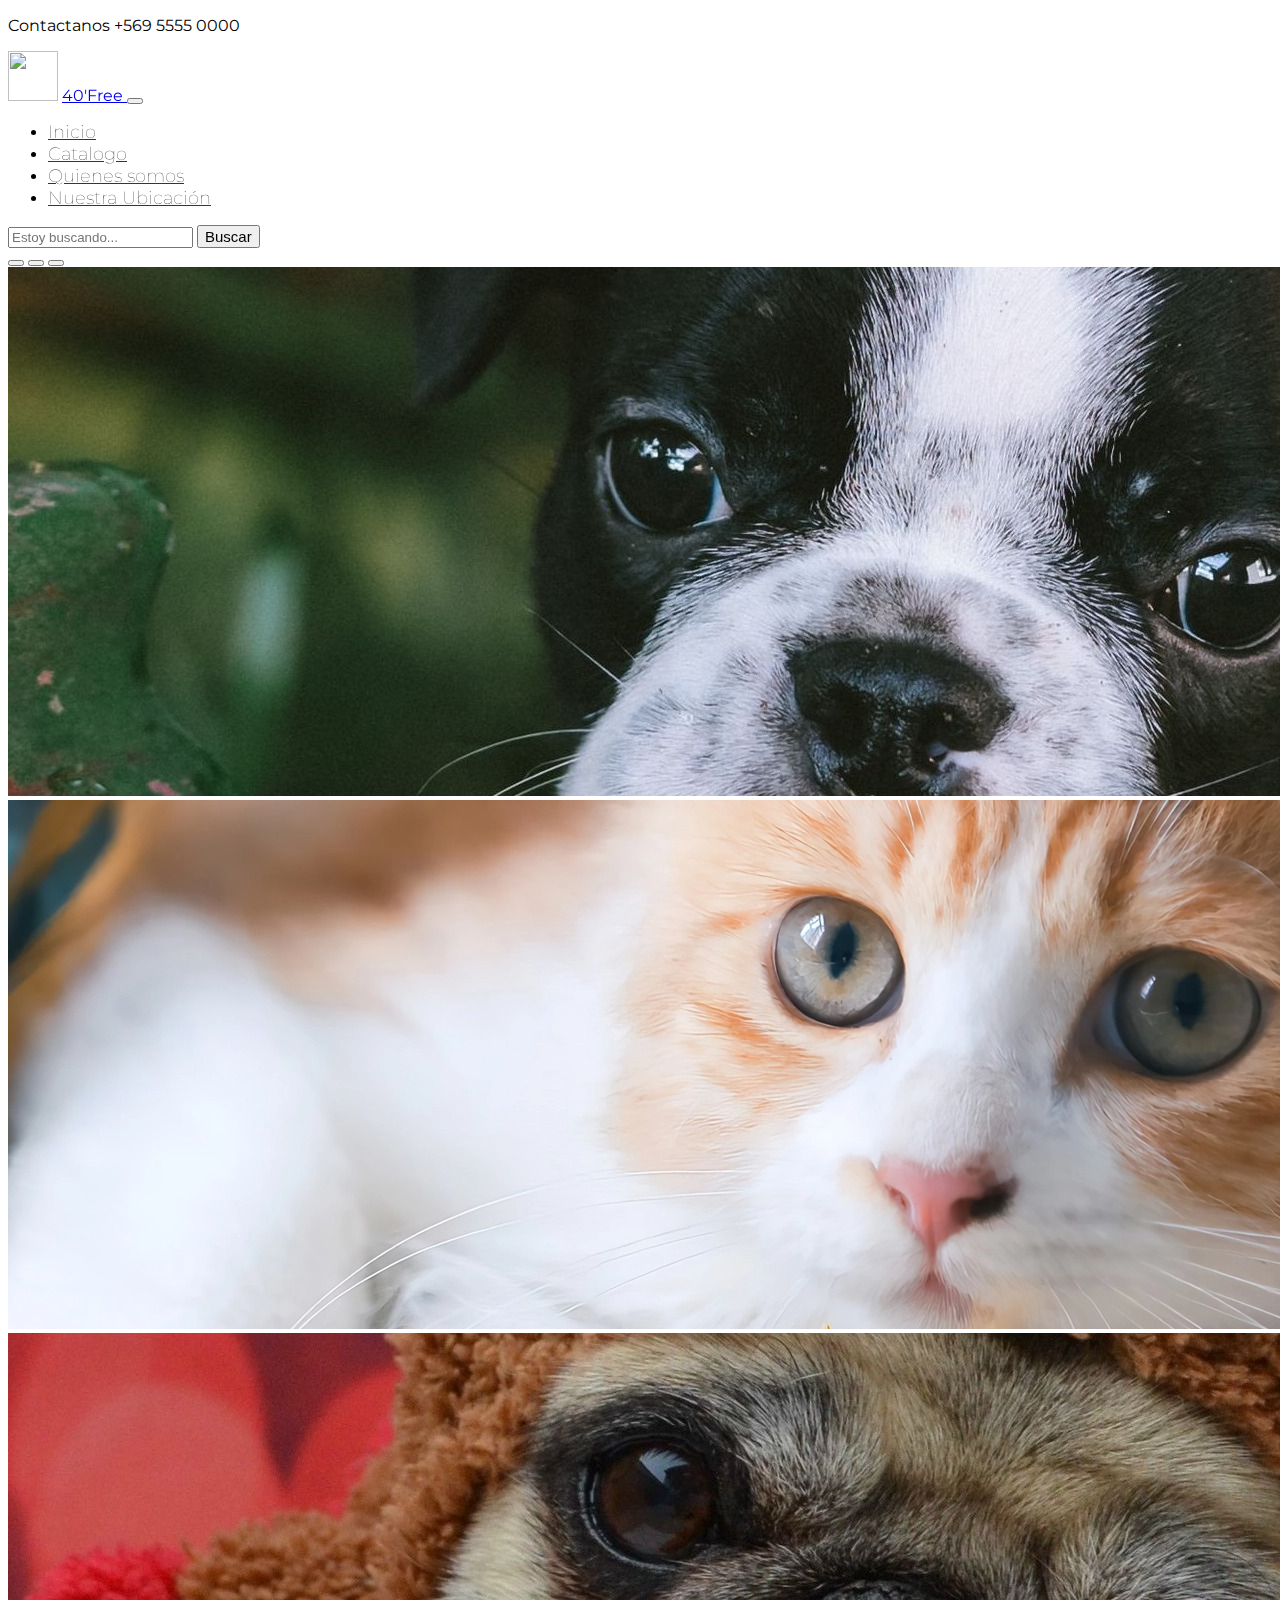
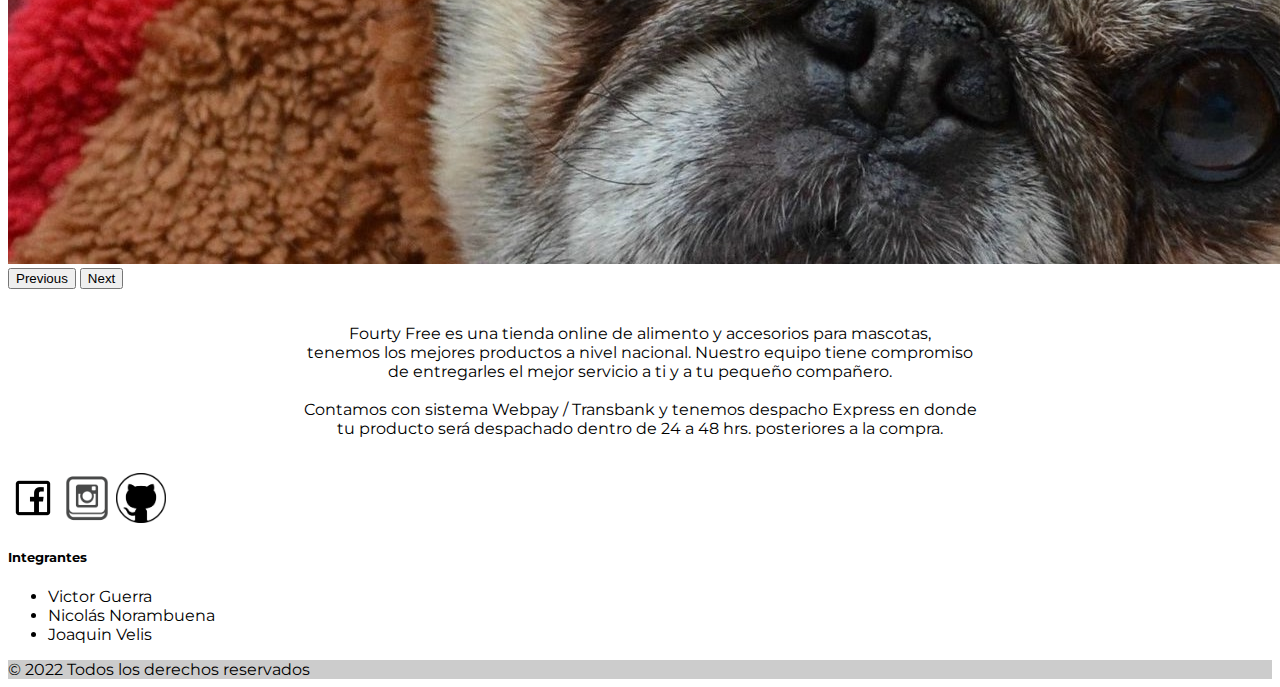
==== index.html @ ea99ed6e "Importacion de proyecto existente" ====
<!doctype html>
<html lang="en">
  <head>

    <meta charset="utf-8">
    <meta name="viewport" content="width=device-width, initial-scale=1">
    <link href="https://cdn.jsdelivr.net/npm/bootstrap@5.1.3/dist/css/bootstrap.min.css" rel="stylesheet" integrity="sha384-1BmE4kWBq78iYhFldvKuhfTAU6auU8tT94WrHftjDbrCEXSU1oBoqyl2QvZ6jIW3" crossorigin="anonymous">
    <link rel="stylesheet" href="css/style.css">
    <title>Inicio | Fourty Free</title>
  </head>

  <body>

<header class="container-fluid bg-info d-flex justify-content-end">
    <p class="text-light mb-0 p-2 fs-9"> Contactanos +569 5555 0000</p>
</header>

<nav class="navbar navbar-expand-lg navbar-light bg-light p-2" id="menu">
    <div class="container-fluid">
        <a href="index.html"><img class="logo" src="img/logo.png"></a>
        <a class="navbar-brand" href="#">
            <span class="text-primary fs-5 fw-bold"> 40'Free </span>
        </a>
      <button class="navbar-toggler" type="button" data-bs-toggle="collapse" data-bs-target="#navbarSupportedContent" aria-controls="navbarSupportedContent" aria-expanded="false" aria-label="Toggle navigation">
        <span class="navbar-toggler-icon"></span>
      </button>
      <div class="collapse navbar-collapse" id="navbarSupportedContent">
        <ul class="navbar-nav me-auto mb-2 mb-lg-0">
          
            <li class="nav-item">
            <a class="nav-link alert-info" aria-current="page" href="#">Inicio</a>
          </li>
          
          <li class="nav-item">
            <a class="nav-link" aria-current="page" href="galeria.html">Catalogo</a>
          </li>

          <li class="nav-item">
            <a class="nav-link" aria-current="page" href="aboutus.html">Quienes somos</a>
          </li>

          <li>
            <a class="nav-link" aria-current="page" href="geolo.html">Nuestra Ubicación</a>
          </li>

        </ul>
        <form class="d-flex">
          <input class="form-control me-2" type="search" placeholder="Estoy buscando..." aria-label="Search">
          <button class="btn btn-primary btn-primary-outline-success" type="button">Buscar</button>
        </form>
      </div>
    </div>
  </nav>

  
  <div id="carouselExampleIndicators" class="carousel slide" data-bs-ride="carousel">
    <div class="carousel-indicators">
      <button type="button" data-bs-target="#carouselExampleIndicators" data-bs-slide-to="0" class="active" aria-current="true" aria-label="Slide 1"></button>
      <button type="button" data-bs-target="#carouselExampleIndicators" data-bs-slide-to="1" aria-label="Slide 2"></button>
      <button type="button" data-bs-target="#carouselExampleIndicators" data-bs-slide-to="2" aria-label="Slide 3"></button>
    </div>

    <div class="carousel-inner">
      <div class="carousel-item active" data-bs-intervale="3000">
        <img src="img/slibox.jpg" class="d-block w-100" alt="slide1">
      </div>

      <div class="carousel-item" data-bs-intervale="3000">
        <img src="img/slicat.jpg" class="d-block w-100" alt="slide2">
      </div>

      <div class="carousel-item" data-bs-intervale="3000">
        <img src="img/slipug.jpg" class="d-block w-100" alt="slide3">
      </div>

    </div>
    <button class="carousel-control-prev" type="button" data-bs-target="#carouselExampleIndicators" data-bs-slide="prev">
      <span class="carousel-control-prev-icon" aria-hidden="true"></span>
      <span class="visually-hidden">Previous</span>
    </button>
    <button class="carousel-control-next" type="button" data-bs-target="#carouselExampleIndicators" data-bs-slide="next">
      <span class="carousel-control-next-icon" aria-hidden="true"></span>
      <span class="visually-hidden">Next</span>
    </button>
  </div>
  
  <!-- parrafo -->
  
     <br> <p id="parrafo">Fourty Free es una tienda online de alimento y accesorios para mascotas, <br>
    tenemos los mejores productos a nivel nacional. Nuestro equipo tiene compromiso <br>
    de entregarles el mejor servicio a ti y a tu pequeño compañero. <br><br>
    Contamos con sistema Webpay / Transbank y tenemos despacho Express en donde <br>
    tu producto será despachado dentro de 24 a 48 hrs. posteriores a la compra. </p> <br>
  

  <!--Footer-->
<footer class="bg-dark text-center text-white">

  <div class="container p-4">
    <!-- Seccion: multimedia -->
    <section class="mb-4">

      <!-- Facebook -->
      <a class="btn btn-outline-light btn-floating m-1" href="https://es-la.facebook.com/" role="button"
      <a href="index.html"><img class="logo" src="img/icon-facebook.png"></a>

      <!-- Instagram -->
      <a class="btn btn-outline-light btn-floating m-1" href="https://www.instagram.com/?hl=es" role="button"
      <a href="index.html"><img class="logo" src="img/icon-instagram.png"></a>
      </a>

      <!-- Github -->
      <a class="btn btn-outline-light btn-floating m-1" href="https://github.com/VelisRB/Experiencia1_GuerraNorambuenaVelis_007D" role="button"
      <a href="index.html"><img class="logo" src="img/icon-git.png"></a>
      </a>
    </section>


    <!-- Forma -->
    <section class="">
      <form action="">

    <!-- Links -->
    <section class="">
      <!--Grid row-->
      <div class="row">


        <!--Grid columna-->
        <div class="col-lg-3 col-md-6 mb-4 mb-md-0">
          <h5 class="text-uppercase">Integrantes</h5>

          <ul class="list-unstyled mb-0">
            <li>
              Victor Guerra
            </li>
            <li>
              Nicolás Norambuena
            </li>
            <li>
              Joaquin Velis
            </li>
          </ul>
        </div>


      </div>

    </section>

  </div>


  <!-- Copyright -->
  <div class="text-center p-3" style="background-color: rgba(0, 0, 0, 0.2);">
    © 2022 Todos los derechos reservados
  </div>
  <!-- Copyright -->
</footer>
<!-- Footer -->






    <script src="https://cdn.jsdelivr.net/npm/bootstrap@5.1.3/dist/js/bootstrap.bundle.min.js" 
    integrity="sha384-ka7Sk0Gln4gmtz2MlQnikT1wXgYsOg+OMhuP+IlRH9sENBO0LRn5q+8nbTov4+1p" 
    crossorigin="anonymous"></script>
  </body>
</html>
---- css/style.css ----
@import url('https://fonts.googleapis.com/css2?family=Montserrat&display=swap');

.logo{
    width: 50px;
    height: 50px;
}

body{
    font-family: 'Montserrat', sans-serif;
    overflow-x: hidden;
}

#menu li > a {
    font-size: 18px;
    font-weight: lighter;
    color: #363535;
}

#menu form > button {
    font-size: 15px;
}
#menu{
    position: sticky;
    top: 0;
    z-index: 100;
}

.margen {
    margin: 30px 30px 30PX 30px;
    padding: 15px; 
    
}
.video {
    text-align:center;
    margin: 35px;
}
.right{
    text-align:right;
}
#fondo {background-color: #363535;
 

}
main {
	min-height: 200vh;
}

main .contenido p {
	margin-bottom: 350px;
	line-height: 30px;
	color: #525151;
    font-size: 25px;
}

main .contenido .titulo {
    font-family: 'Montserrat', sans-serif;
	font-weight: normal;
	padding-top: 70px;
}



.contenedor {
        max-width: 1000px;
        width: 90%;
        margin: auto;
        display: flex;
        justify-content: space-between;
    }
.contenedor-imagen {
        height: 100vh;
    }
    
.contenedor-imagen img {
        width: 100%;
        height: 100%;
        vertical-align: top;
        object-fit: cover;
        object-position: 0 bottom;
    }
aside{
    min-width: 30%;
    margin: 40px 20px 20px 0;
    height: 100%;
    background: rgb(58, 103, 139);
    padding: 20px;
    border-radius: 3px;
    position: sticky;
    top: 90px;
}

aside .titulo{
    font-family: 'Monserrat', sans-serif;
    font-weight: normal;
    font-size: 24px;
    color: cadetblue;
}

aside .indice a {
    display: block;
    margin-bottom: 10px;
    color: cadetblue;
}
div .contenido .post p{
    color: cadetblue;

}
div .contenido .post h1{
    color: cornflowerblue;
}
#Articulo-5{
    color: cadetblue;
}

#parrafo {
    text-align: center;
}

.productoC{
    width: 100%;
    display: flex;
    flex-wrap: wrap;
}
.tituloC{
    width: 100%;
    text-align: center;
    font-weight: bold;
    margin: 30px;
    font-size: 30 px;
}

.box img{
    width: 250px;
    height: 280px;
    border-radius: 30px;
}

.box{
    margin : 15px;
}

.box h5 {
    text-align: center;
}

.imgc {
    width: 400px;
    margin: 20px;
}

#fotoc {
    text-align: center;
}
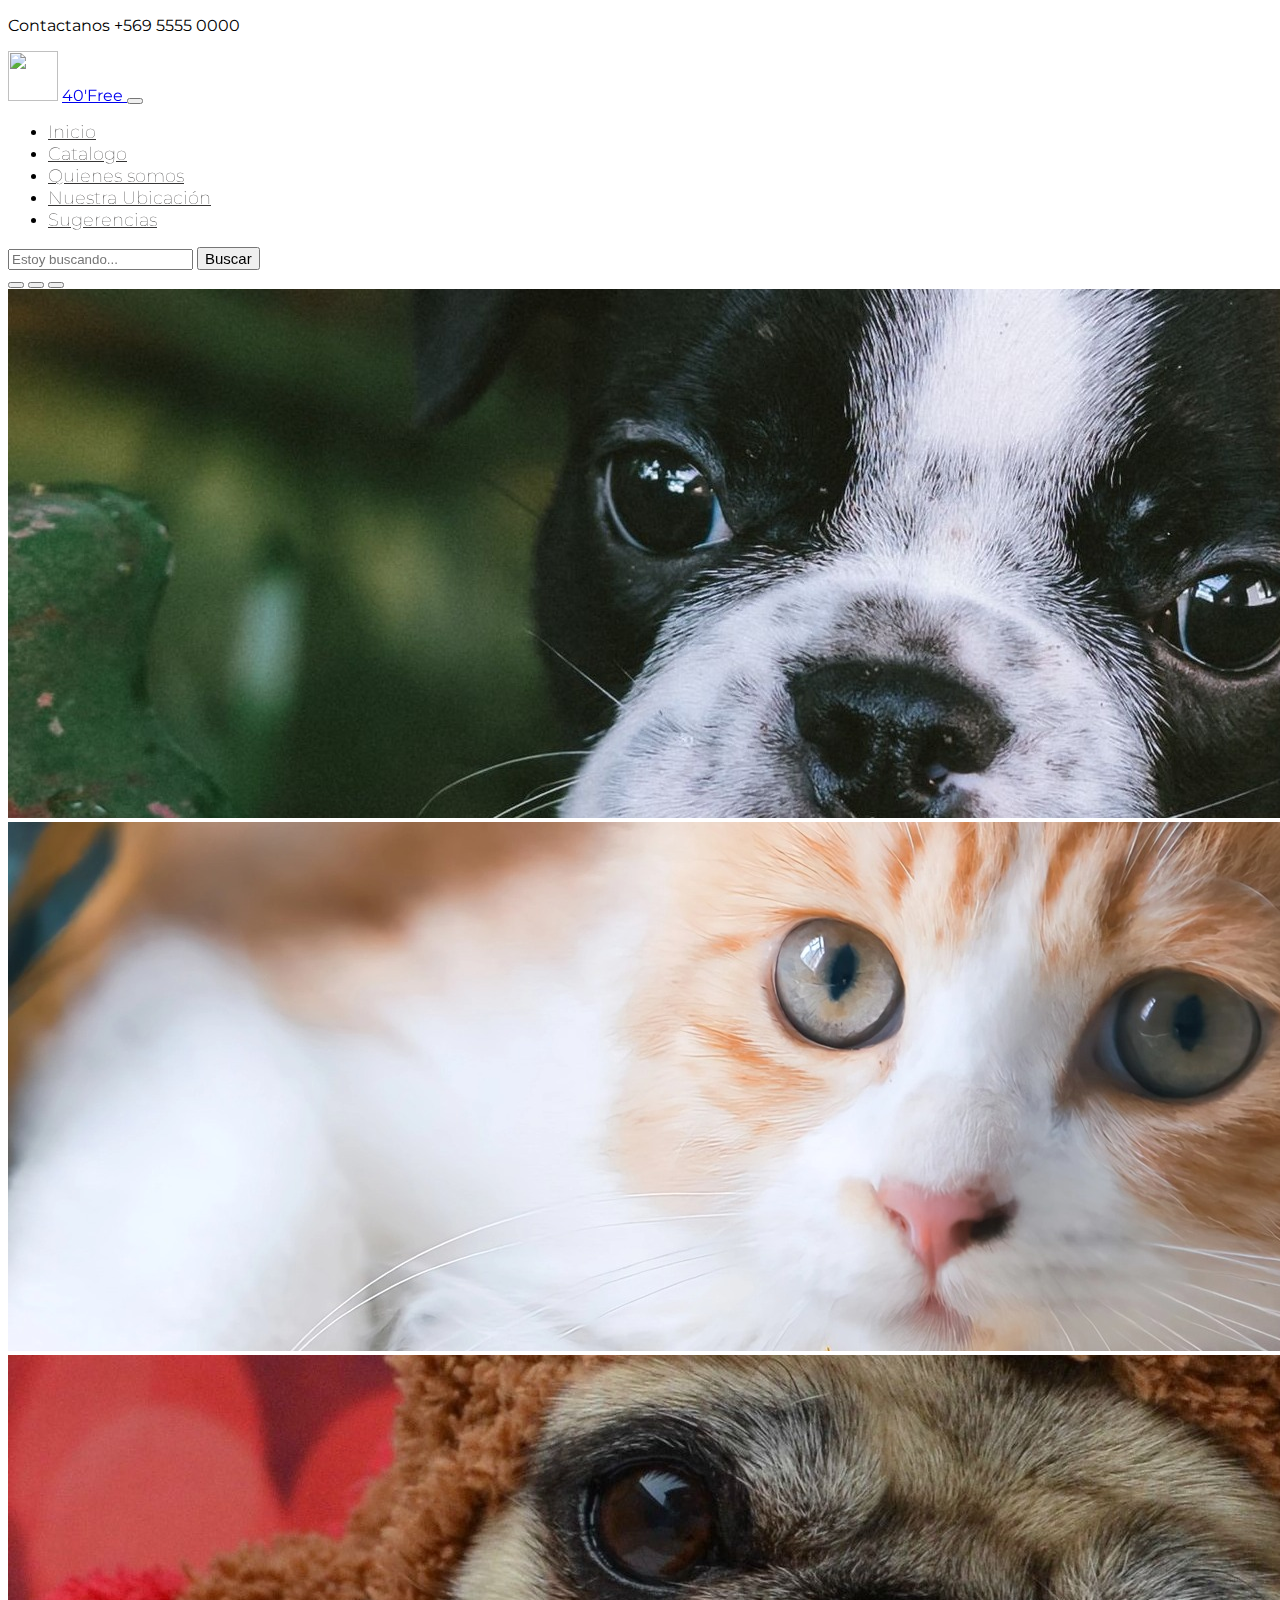
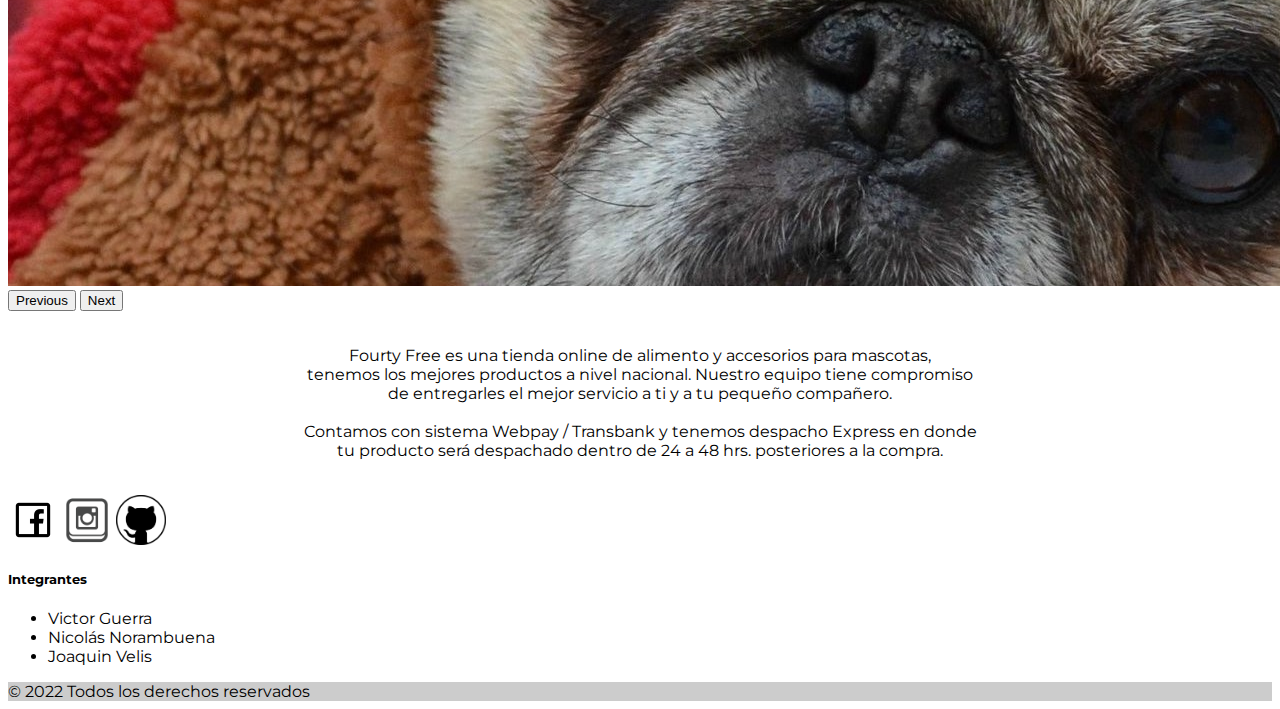
==== commit f4785a2e: "implementando pagina formulario" ====
--- a/index.html
+++ b/index.html
@@ -41,6 +41,9 @@
 
           <li>
             <a class="nav-link" aria-current="page" href="geolo.html">Nuestra Ubicación</a>
+          </li>
+          <li class="nav-item">
+            <a class="nav-link" aria-current="page" href="sugerencias.html">Sugerencias</a>
           </li>
 
         </ul>
--- a/css/style.css
+++ b/css/style.css
@@ -150,4 +150,10 @@
 
 #fotoc {
     text-align: center;
-}+}
+
+.formulario{
+    box-sizing: border-box;
+    font-family: 'Roboto', sans-serif;
+    margin: 40px;
+}
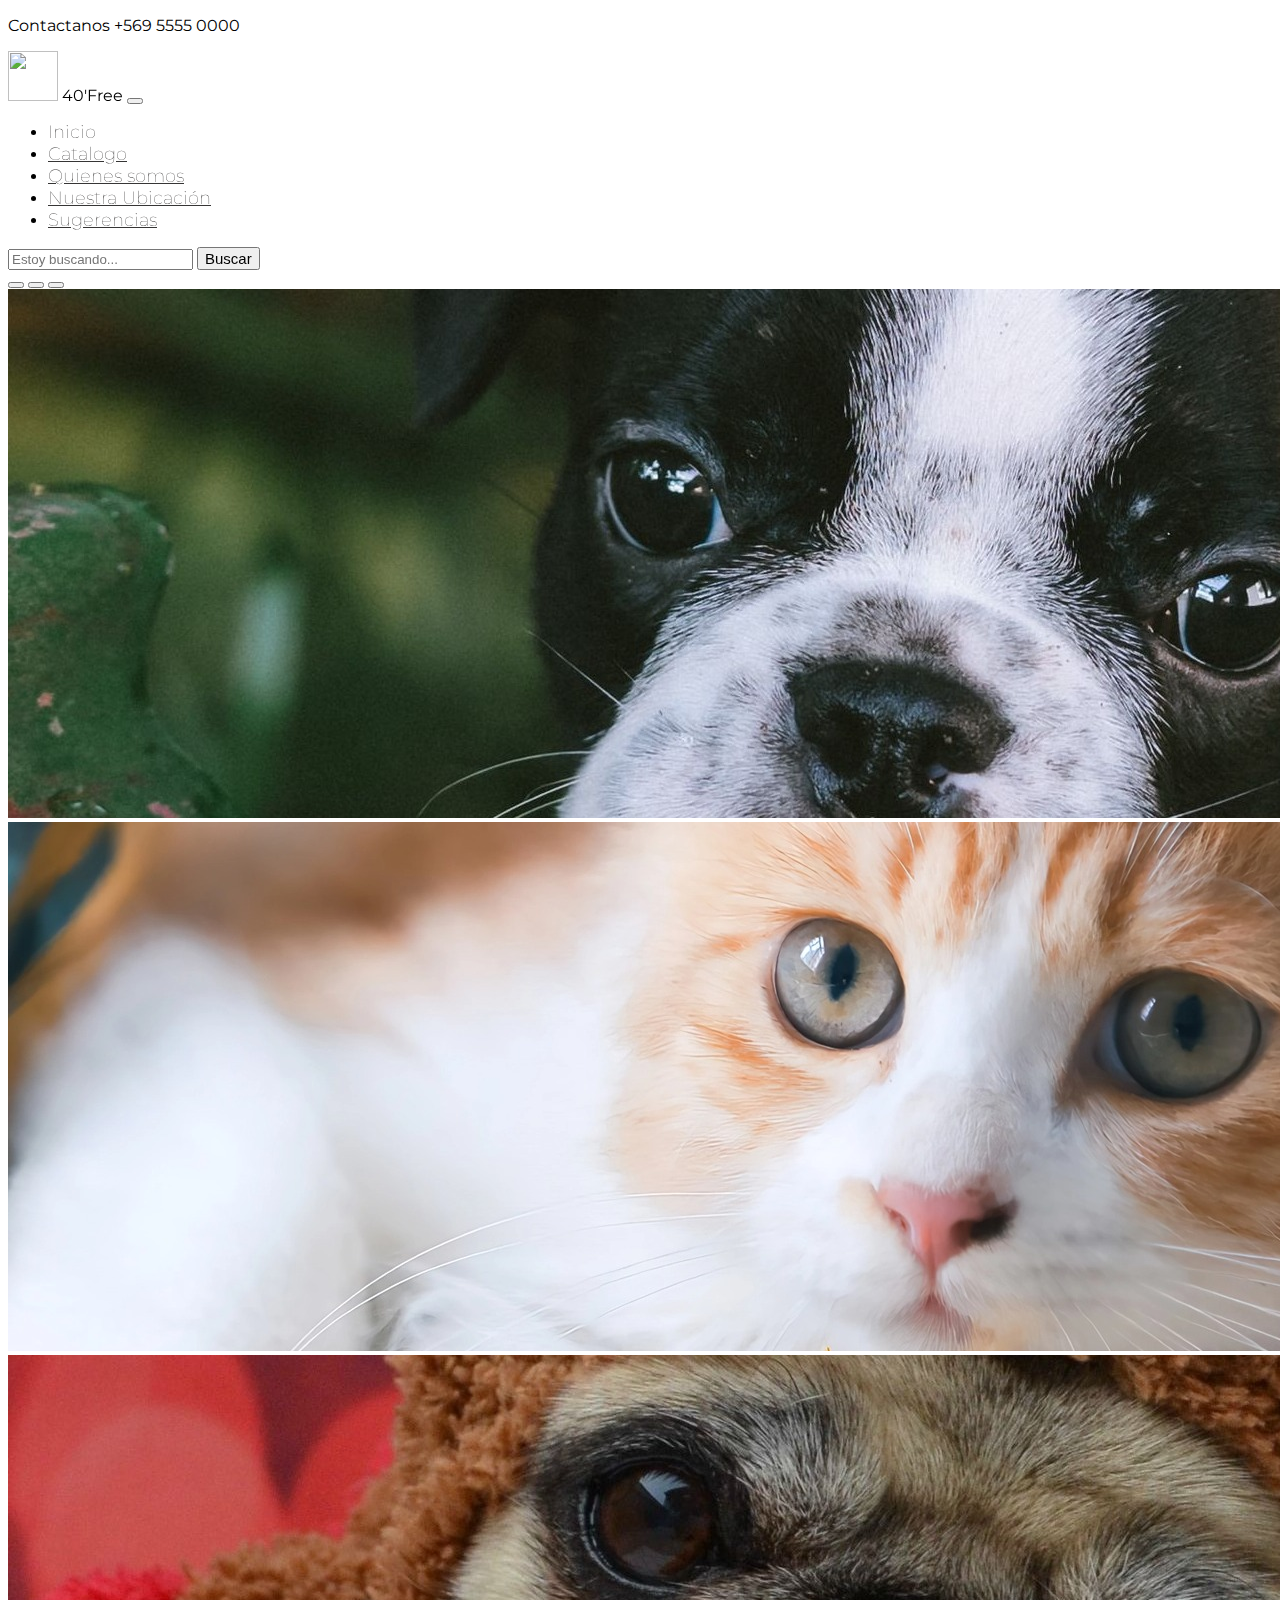
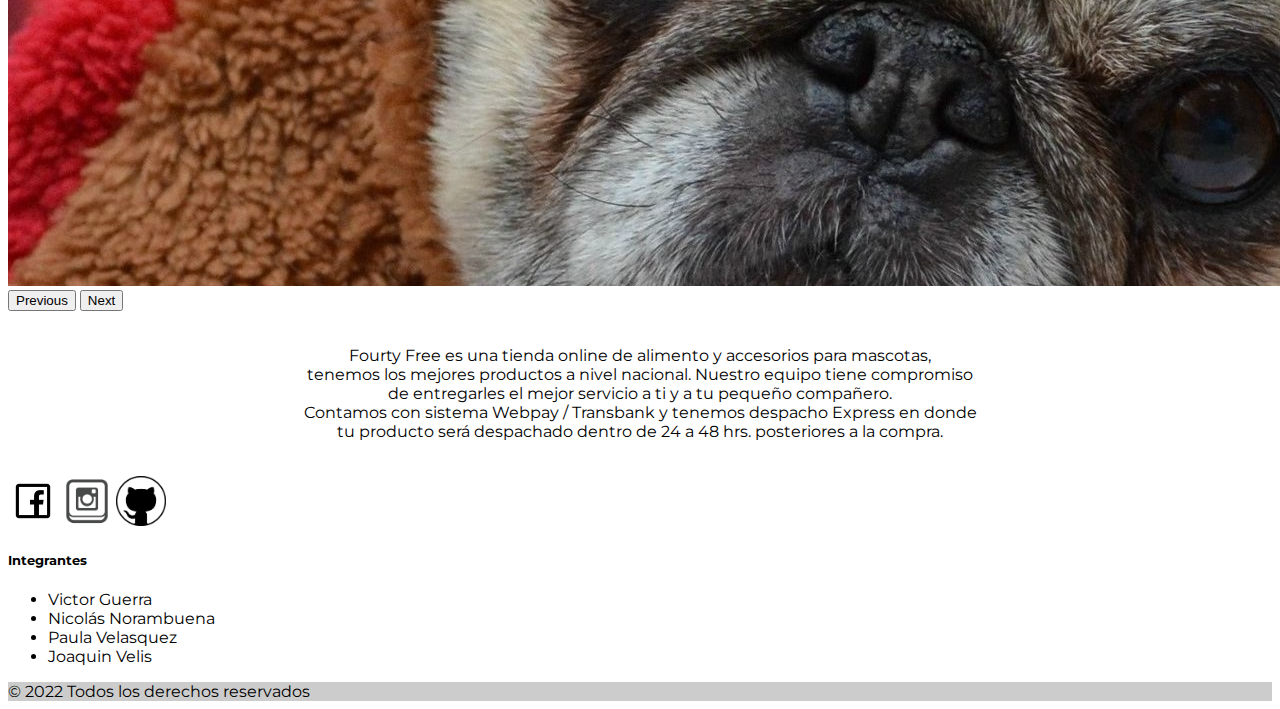
==== commit 73527598: "Correciones generales" ====
--- a/index.html
+++ b/index.html
@@ -17,8 +17,8 @@
 
 <nav class="navbar navbar-expand-lg navbar-light bg-light p-2" id="menu">
     <div class="container-fluid">
-        <a href="index.html"><img class="logo" src="img/logo.png"></a>
-        <a class="navbar-brand" href="#">
+        <a><img class="logo" src="img/logo.png"></a>
+        <a class="navbar-brand">
             <span class="text-primary fs-5 fw-bold"> 40'Free </span>
         </a>
       <button class="navbar-toggler" type="button" data-bs-toggle="collapse" data-bs-target="#navbarSupportedContent" aria-controls="navbarSupportedContent" aria-expanded="false" aria-label="Toggle navigation">
@@ -28,7 +28,7 @@
         <ul class="navbar-nav me-auto mb-2 mb-lg-0">
           
             <li class="nav-item">
-            <a class="nav-link alert-info" aria-current="page" href="#">Inicio</a>
+            <a class="nav-link alert-info" aria-current="page">Inicio</a>
           </li>
           
           <li class="nav-item">
@@ -91,7 +91,7 @@
   
      <br> <p id="parrafo">Fourty Free es una tienda online de alimento y accesorios para mascotas, <br>
     tenemos los mejores productos a nivel nacional. Nuestro equipo tiene compromiso <br>
-    de entregarles el mejor servicio a ti y a tu pequeño compañero. <br><br>
+    de entregarles el mejor servicio a ti y a tu pequeño compañero. <br>
     Contamos con sistema Webpay / Transbank y tenemos despacho Express en donde <br>
     tu producto será despachado dentro de 24 a 48 hrs. posteriores a la compra. </p> <br>
   
@@ -113,7 +113,7 @@
       </a>
 
       <!-- Github -->
-      <a class="btn btn-outline-light btn-floating m-1" href="https://github.com/VelisRB/Experiencia1_GuerraNorambuenaVelis_007D" role="button"
+      <a class="btn btn-outline-light btn-floating m-1" href="https://github.com/VelisRB/Experiencia2_GuerraNorambuenaVelasquezVelis_007D" role="button"
       <a href="index.html"><img class="logo" src="img/icon-git.png"></a>
       </a>
     </section>
@@ -139,6 +139,9 @@
             </li>
             <li>
               Nicolás Norambuena
+            </li>
+            <li>
+              Paula Velasquez
             </li>
             <li>
               Joaquin Velis
--- a/css/style.css
+++ b/css/style.css
@@ -152,8 +152,155 @@
     text-align: center;
 }
 
+.formulario_css{
+    background: #e5e5e5;
+    max-width: 800px;
+    width: 90%;
+    margin: auto;
+    padding: 40px;
+
+}
+
 .formulario{
-    box-sizing: border-box;
-    font-family: 'Roboto', sans-serif;
-    margin: 40px;
-}
+    display: grid;
+    grid-template-columns: 1fr 1fr;
+    gap: 20px;
+}  
+.formulario__label{
+    display: block;
+    font-weight: 700;
+    padding: 10px;
+    cursor: pointer;
+}
+.formulario__grupo-input{
+    position: relative;
+}
+
+.formulario__input{
+    width: 100%;
+    background: #fff;
+    border: 3px solid transparent;
+    border-radius: 3px;
+    height: 45px;
+    line-height: 45px;
+    padding: 0 40px 0 10px;
+    transition: .3s ease all;
+}
+
+.formulario__input:focus{
+    border: 3px solid #0075FF;
+    outline: none;
+    box-shadow: 3px 0px 30px rgba(163, 163, 163, 0.4);
+}
+
+.formulario__input-error{
+    font-size: 12px;
+    margin-bottom: 0;
+    display: none;
+}
+
+
+.formulario__input-error-activo{
+    display: block;
+}
+
+.formulario__validacion-estado{
+    position: absolute;
+    right: 10px;
+    bottom: 15px;
+    z-index: 100;
+    font-size: 16px;
+    opacity: 0;
+}
+
+.formulario__mensaje,
+.formulario__grupo-btn-enviar{
+    grid-column: span 2;
+}
+
+.formulario__mensaje{
+    height: 45px;
+    line-height: 45px;
+    background: #f66060;
+    padding: 0 15px;
+    border-radius: 3px;
+    display: none;
+}
+
+.formulario__mensaje-activo{
+    display:block;
+}
+
+.formulario__mensaje p{
+    margin: 0;
+}
+
+.formulario__grupo-btn-enviar{
+    display: flex;
+    flex-direction: column;
+    align-items: center;
+}
+
+.formulario__btn{
+    height: 45px;
+    line-height: 45px;
+    width: 30%;
+    background: #000;
+    color: #fff;
+    font-weight: bold;
+    border: none;
+    border-radius: 3px;
+    cursor: pointer;
+    transition: .1s ease all;
+
+}
+
+.formulario__btn:hover{
+    box-shadow: 3px 0px 30px rgba(163,163,163,1);
+}
+
+.formulario__mensaje-exito{
+    font-size: 14px;
+    color: #119200;
+    display: none;
+}
+
+.formulario__mensaje-exito-activo{
+    display: block;
+}
+
+.formulario__grupo-correcto
+.formulario__validacion-estado
+{
+   color: #119200;
+   opacity: 1; 
+}
+
+.formulario__grupo-incorrecto .formulario__label{
+    color: #bb2929;
+}
+.formulario__grupo-incorrecto 
+.formulario__validacion-estado
+{
+    color: #bb2929;
+    opacity: 0;
+    /*margin: 18px;
+    left: 306px;*/
+}
+.formulario__grupo-incorrecto .formulario__input{
+    border: 3px solid #bb2929;
+}
+
+@media screen and(max-width:800px){
+    .formulario{
+        grid-template-columns: 1fr;
+    }
+    .formulario__mensaje,
+    .formulario__grupo-btn-enviar{
+    grid-column: span 1;
+}
+    .formulario__btn{
+        width: 100%;
+    }
+    
+}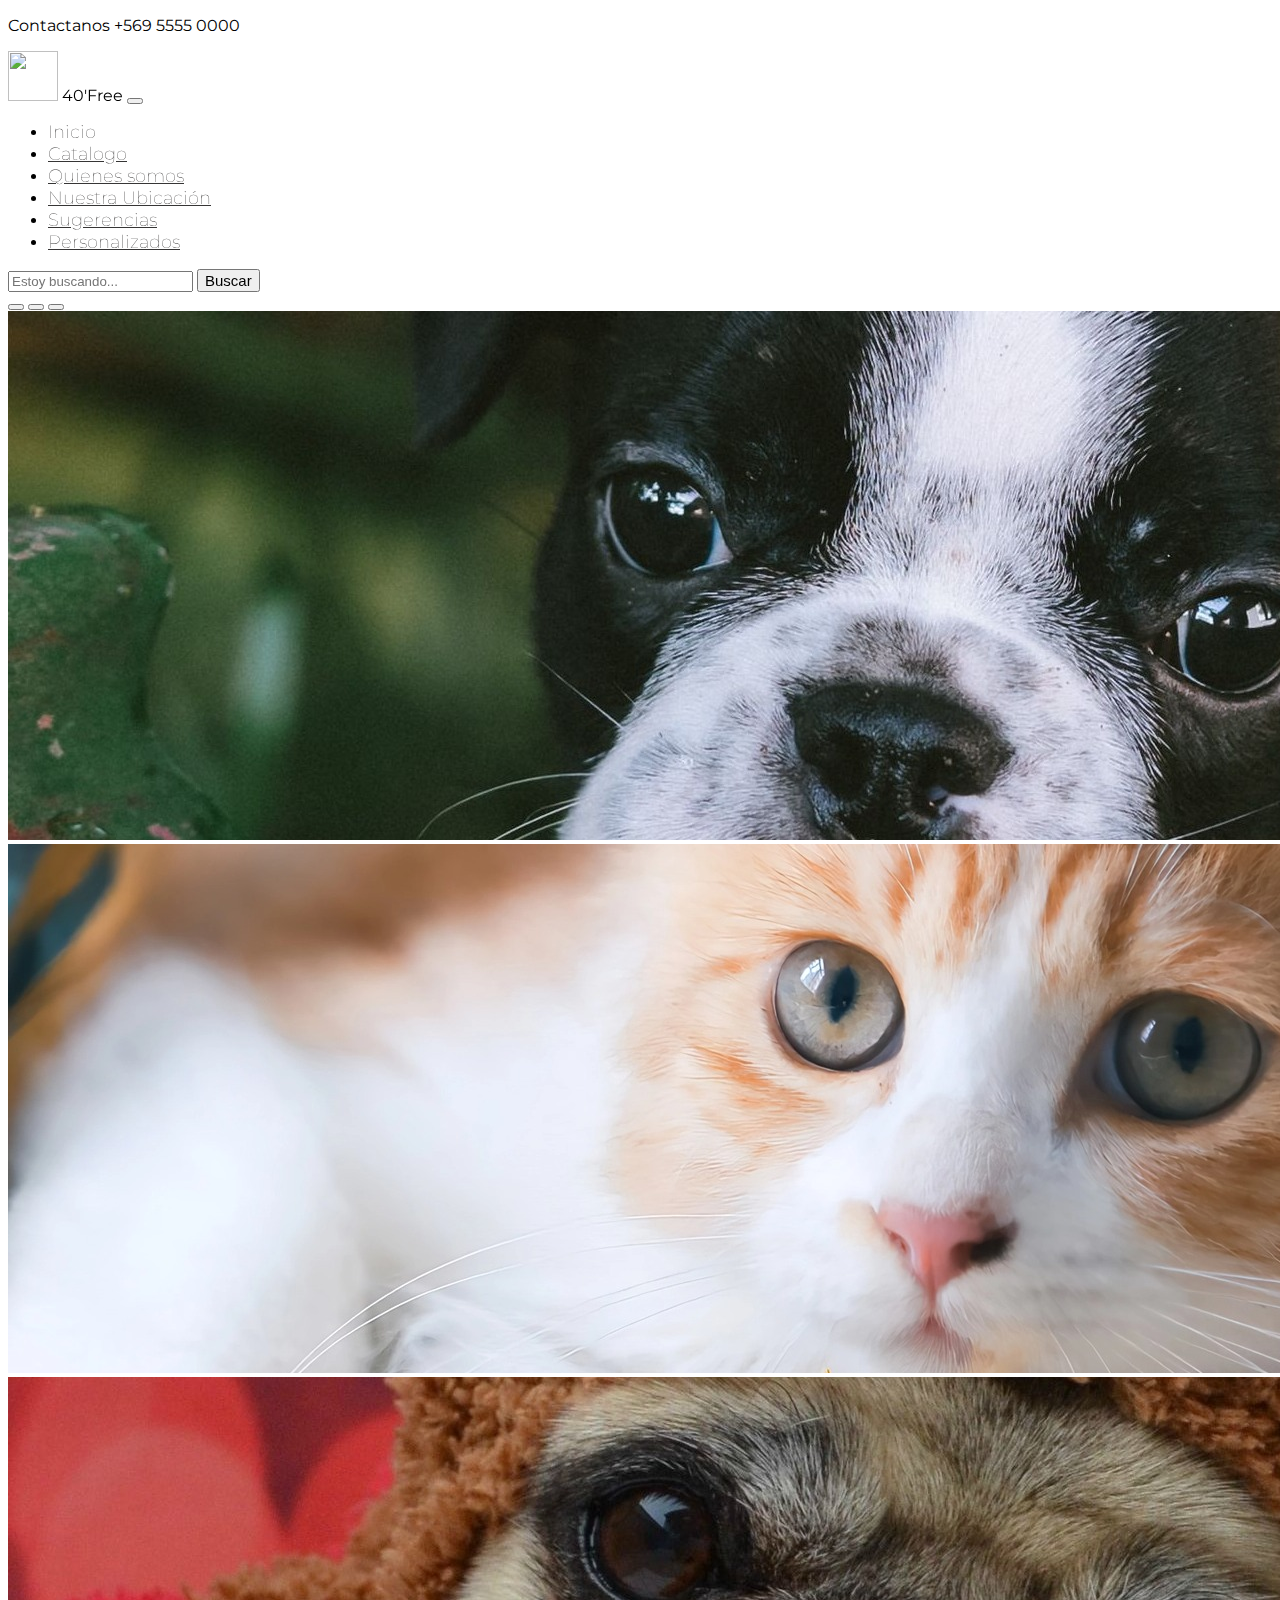
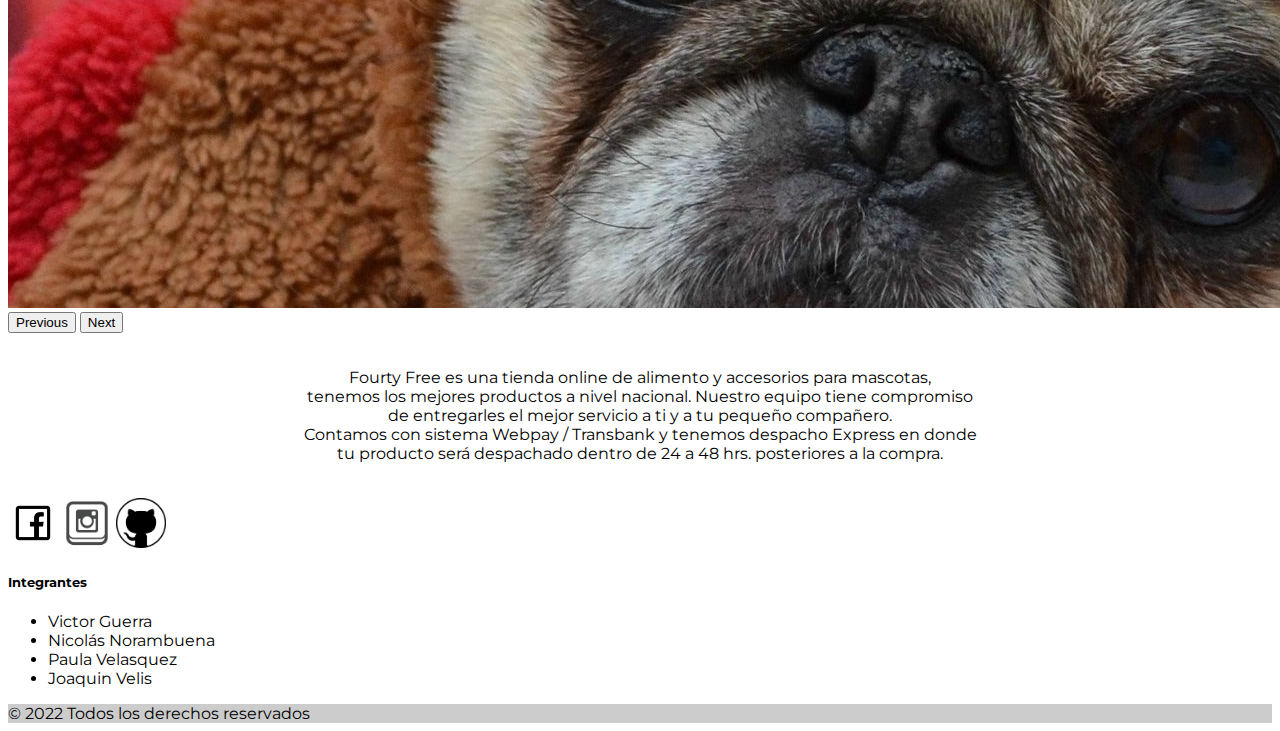
==== commit d283f275: "añadiendo pagina personalizados" ====
--- a/index.html
+++ b/index.html
@@ -45,6 +45,11 @@
           <li class="nav-item">
             <a class="nav-link" aria-current="page" href="sugerencias.html">Sugerencias</a>
           </li>
+
+          <li class="nav-item">
+            <a class="nav-link" aria-current="page" href="personalizados.html">Personalizados</a>
+          </li>
+
 
         </ul>
         <form class="d-flex">
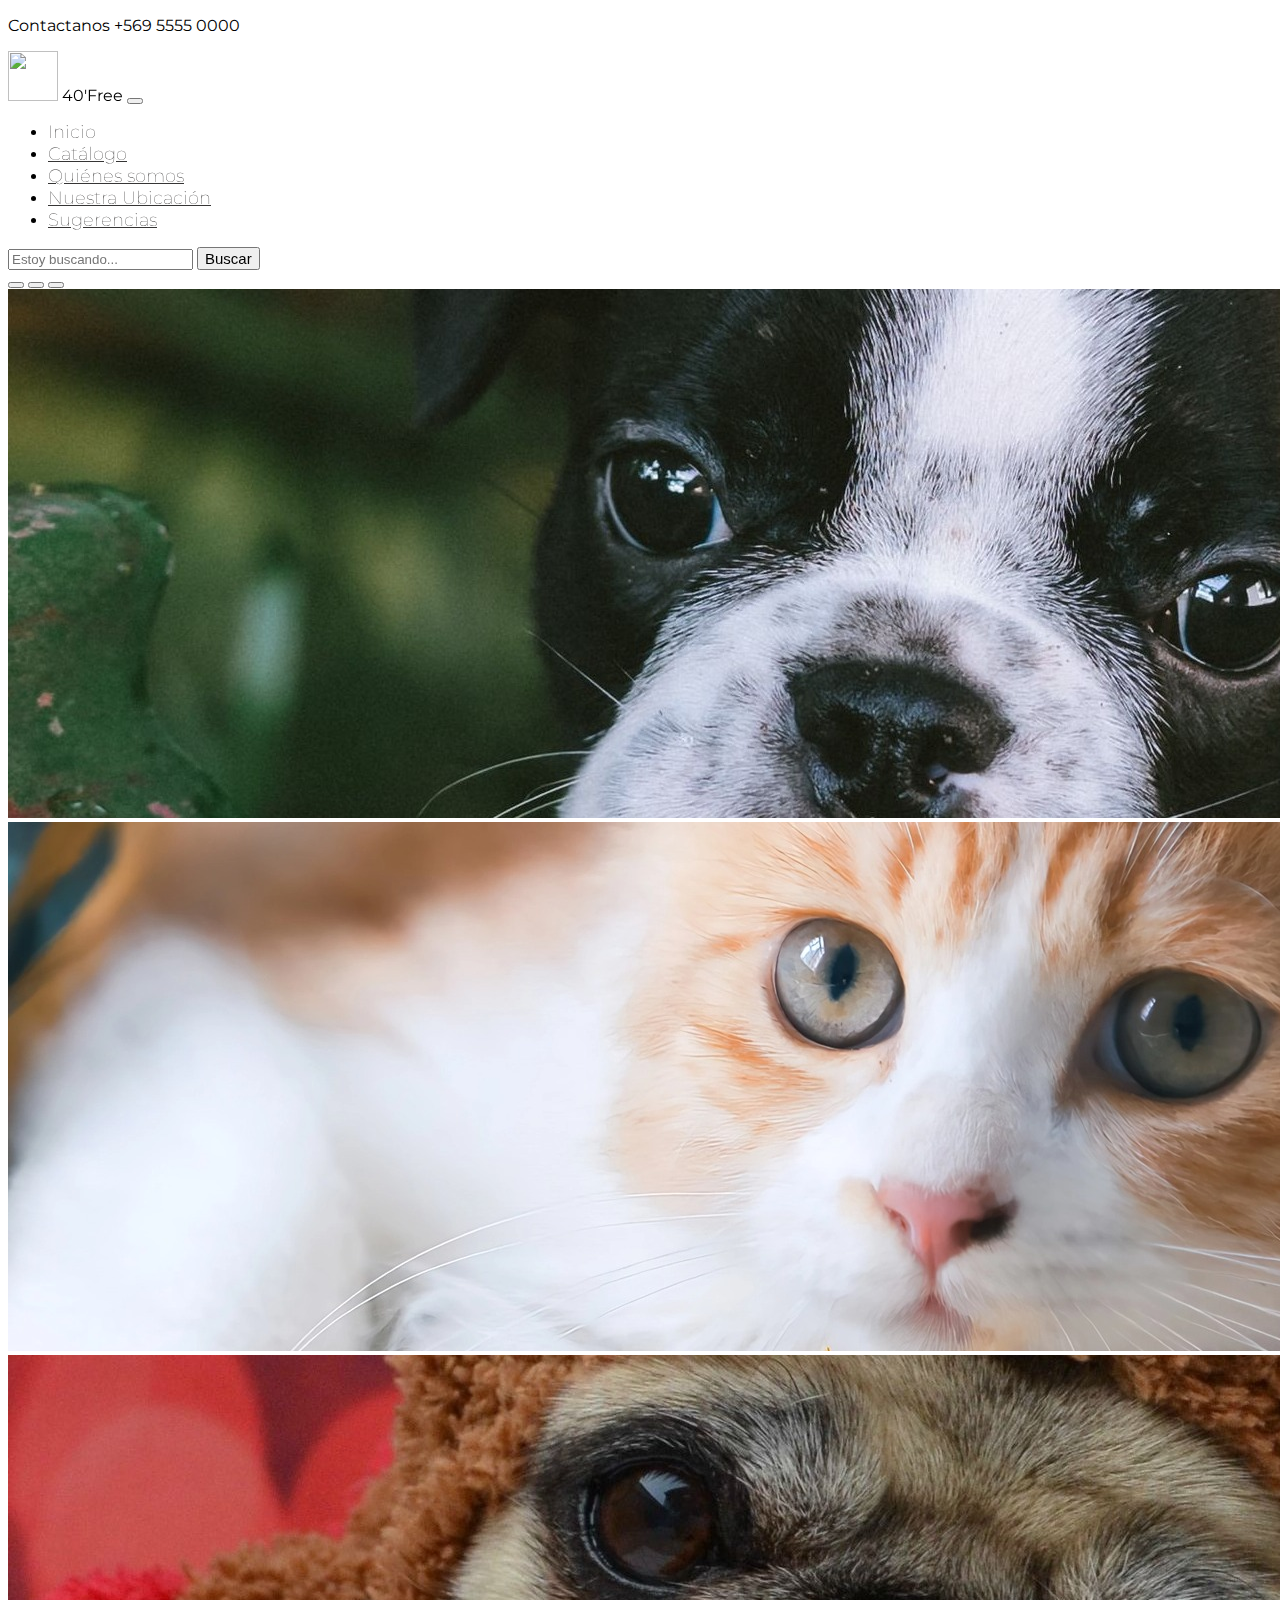
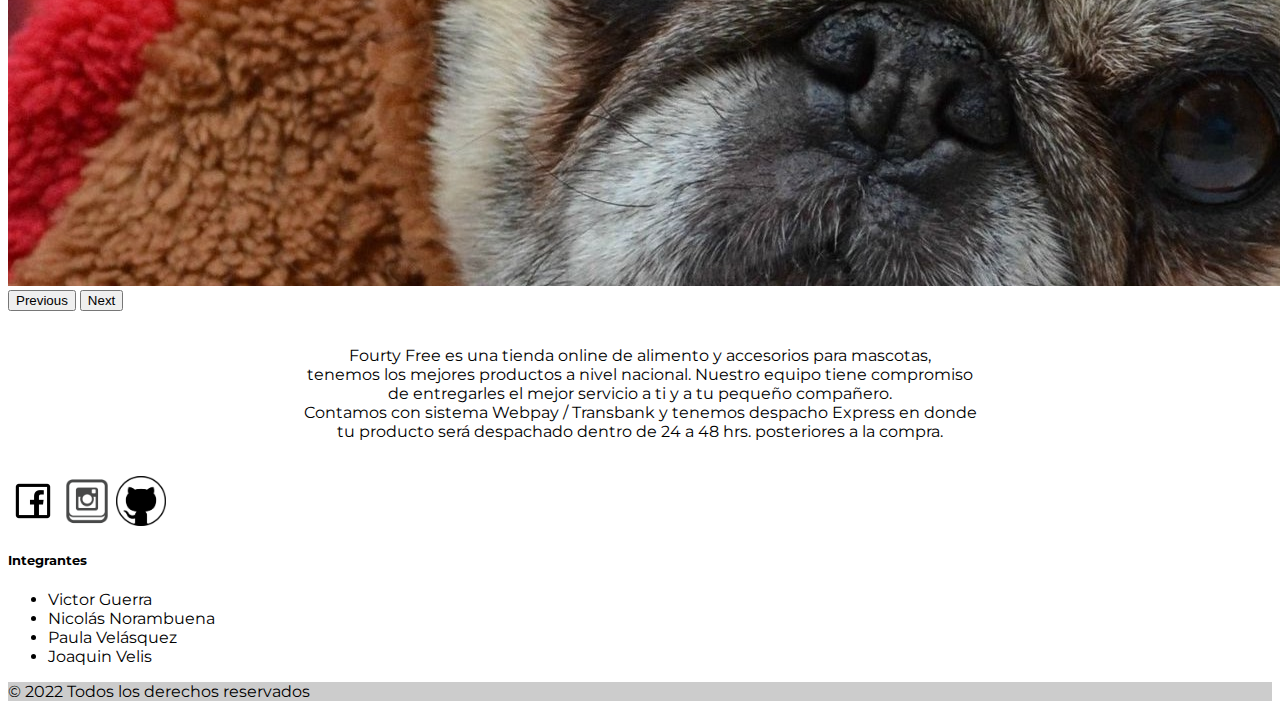
==== commit 87714892: "avance" ====
--- a/index.html
+++ b/index.html
@@ -32,11 +32,11 @@
           </li>
           
           <li class="nav-item">
-            <a class="nav-link" aria-current="page" href="galeria.html">Catalogo</a>
+            <a class="nav-link" aria-current="page" href="galeria.html">Catálogo</a>
           </li>
 
           <li class="nav-item">
-            <a class="nav-link" aria-current="page" href="aboutus.html">Quienes somos</a>
+            <a class="nav-link" aria-current="page" href="aboutus.html">Quiénes somos</a>
           </li>
 
           <li>
@@ -45,11 +45,6 @@
           <li class="nav-item">
             <a class="nav-link" aria-current="page" href="sugerencias.html">Sugerencias</a>
           </li>
-
-          <li class="nav-item">
-            <a class="nav-link" aria-current="page" href="personalizados.html">Personalizados</a>
-          </li>
-
 
         </ul>
         <form class="d-flex">
@@ -146,7 +141,7 @@
               Nicolás Norambuena
             </li>
             <li>
-              Paula Velasquez
+              Paula Velásquez
             </li>
             <li>
               Joaquin Velis
--- a/css/style.css
+++ b/css/style.css
@@ -252,6 +252,7 @@
     border-radius: 3px;
     cursor: pointer;
     transition: .1s ease all;
+    padding-right: 60px;
 
 }
 
@@ -301,6 +302,11 @@
 }
     .formulario__btn{
         width: 100%;
+        
     }
     
+}
+
+.nav-link:hover{
+    background: #0075FF;
 }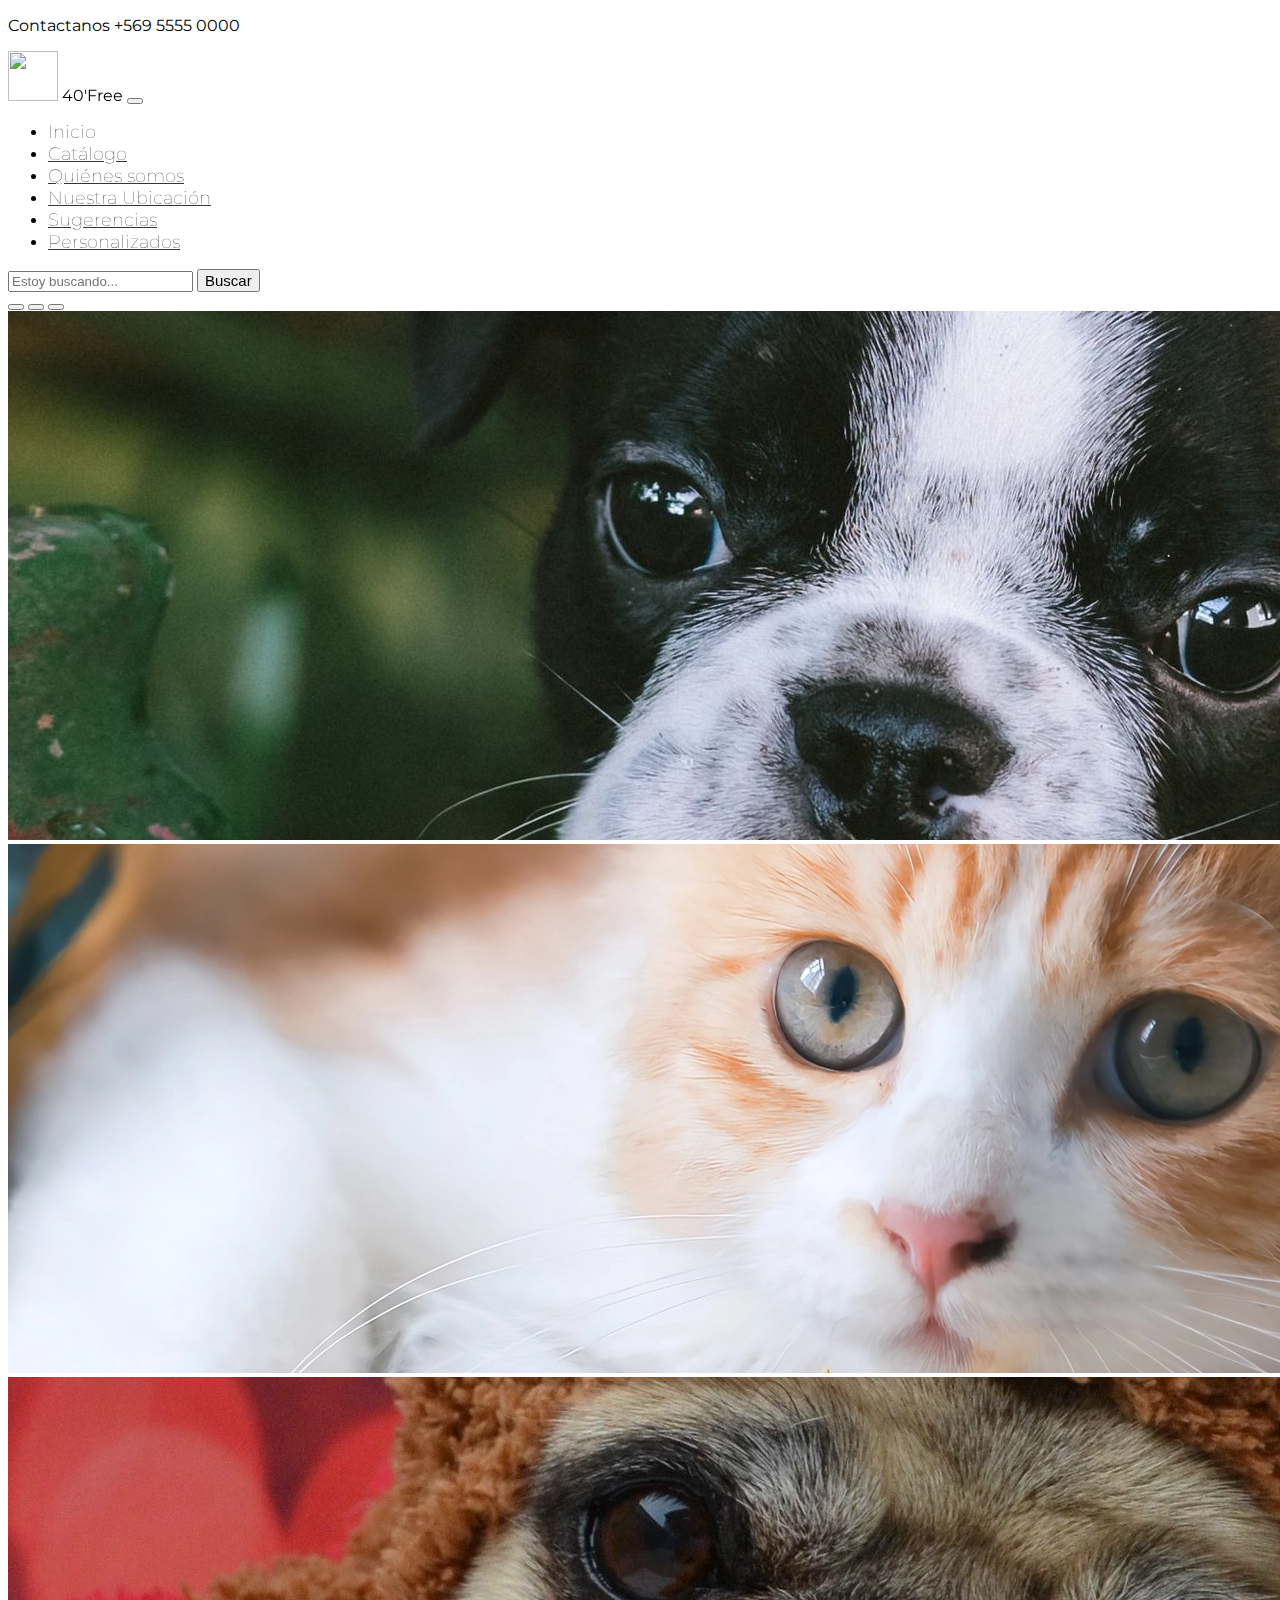
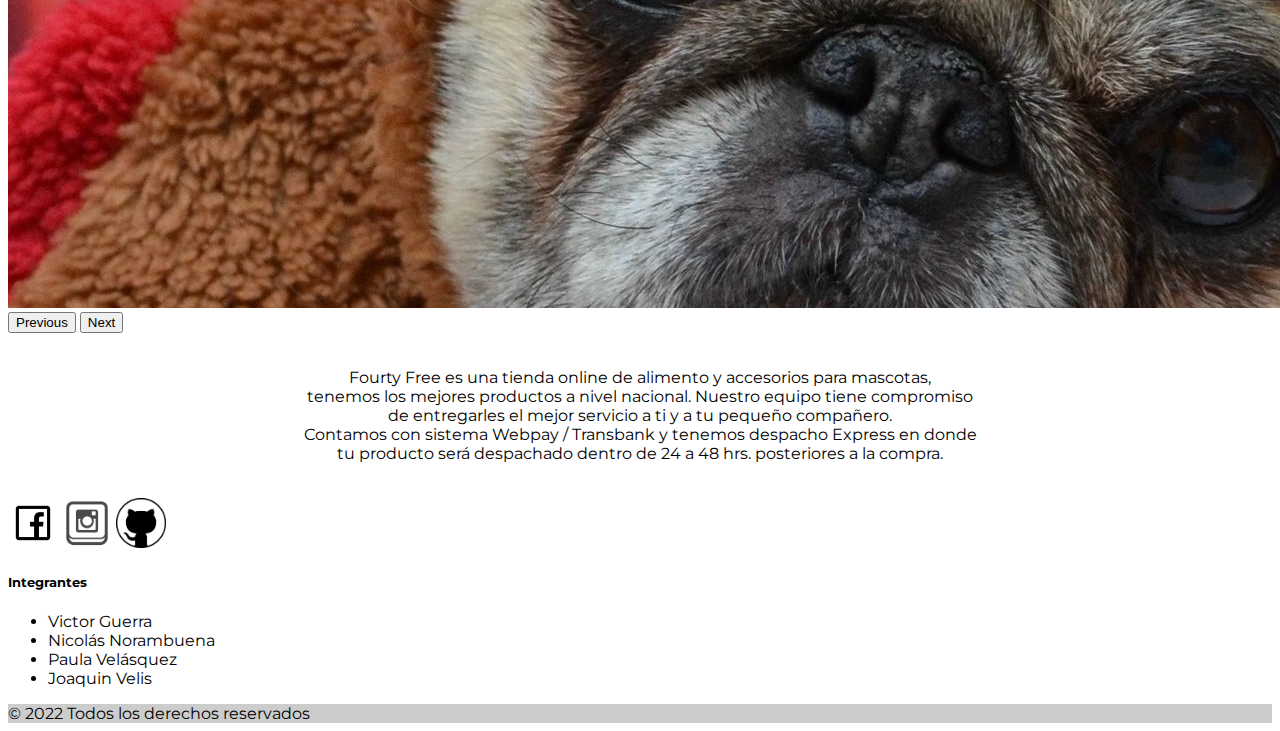
==== commit 3196d808: "Avance" ====
--- a/index.html
+++ b/index.html
@@ -45,6 +45,11 @@
           <li class="nav-item">
             <a class="nav-link" aria-current="page" href="sugerencias.html">Sugerencias</a>
           </li>
+
+          <li class="nav-item">
+            <a class="nav-link" aria-current="page" href="personalizados.html">Personalizados</a>
+          </li>
+
 
         </ul>
         <form class="d-flex">
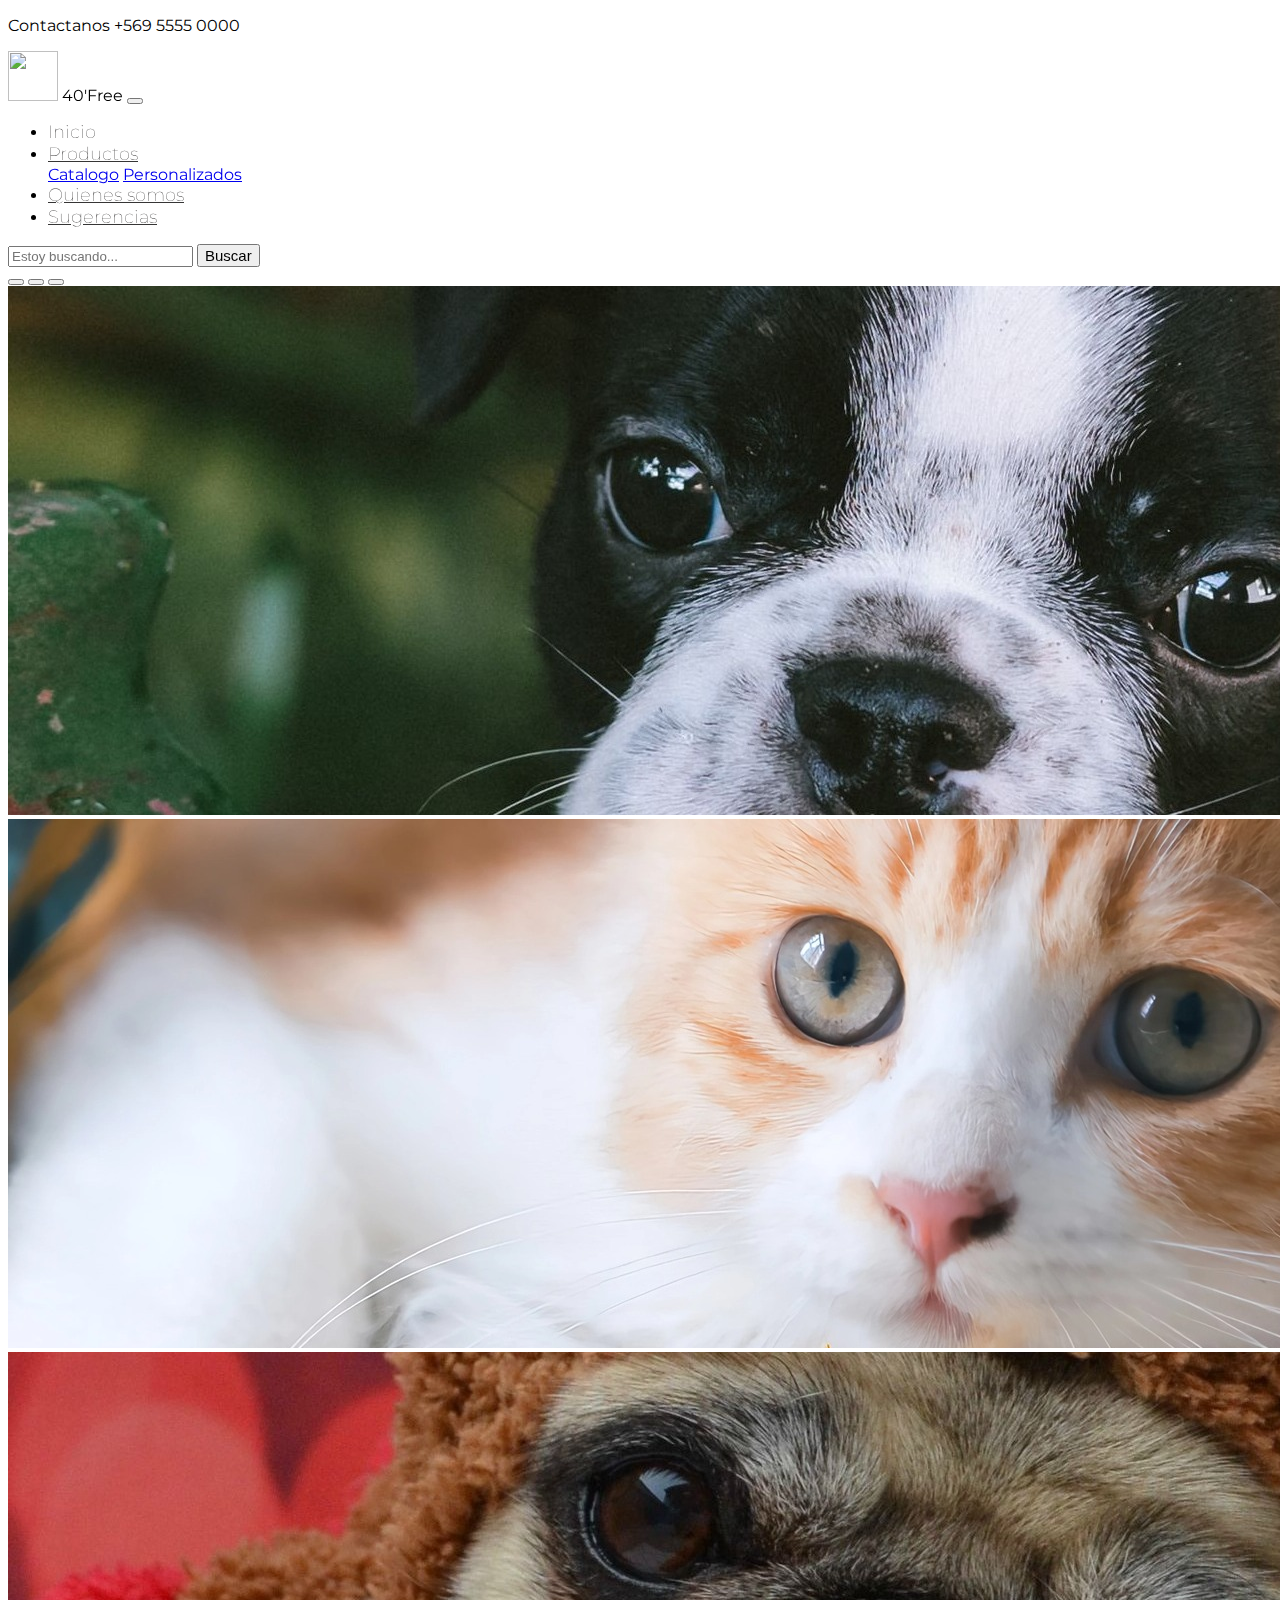
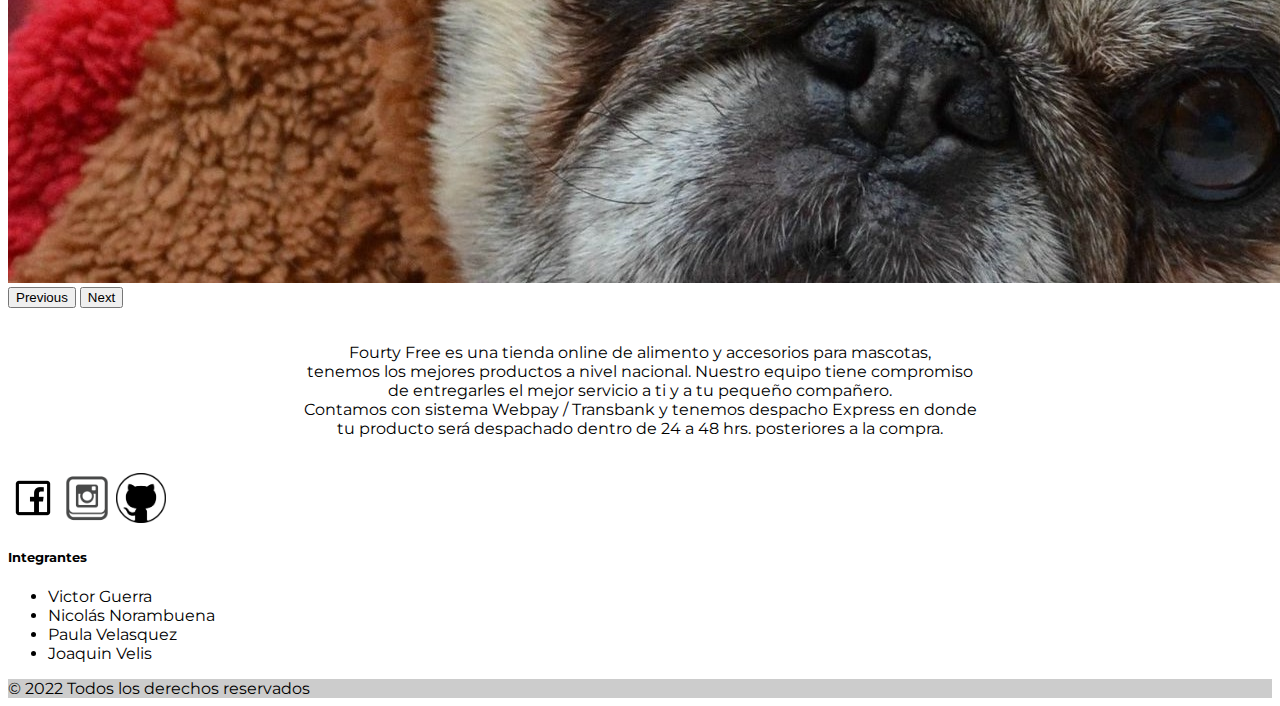
==== commit f6ff9c78: "Implementacion dropdow" ====
--- a/index.html
+++ b/index.html
@@ -31,25 +31,22 @@
             <a class="nav-link alert-info" aria-current="page">Inicio</a>
           </li>
           
-          <li class="nav-item">
-            <a class="nav-link" aria-current="page" href="galeria.html">Catálogo</a>
+          <li class="nav-item dropdown">
+            <a class="nav-link dropdown-toggle" href="#" role="button" data-bs-toggle="dropdown">
+              Productos
+            </a>
+            <div class="dropdown-menu" aria-labelledby="navbarDropdownMenuLink">
+              <a class="dropdown-item" href="galeria.html">Catalogo</a>
+              <a class="dropdown-item" href="personalizados.html">Personalizados</a>
           </li>
 
           <li class="nav-item">
-            <a class="nav-link" aria-current="page" href="aboutus.html">Quiénes somos</a>
+            <a class="nav-link" aria-current="page" href="aboutus.html">Quienes somos</a>
           </li>
 
-          <li>
-            <a class="nav-link" aria-current="page" href="geolo.html">Nuestra Ubicación</a>
-          </li>
           <li class="nav-item">
             <a class="nav-link" aria-current="page" href="sugerencias.html">Sugerencias</a>
           </li>
-
-          <li class="nav-item">
-            <a class="nav-link" aria-current="page" href="personalizados.html">Personalizados</a>
-          </li>
-
 
         </ul>
         <form class="d-flex">
@@ -146,7 +143,7 @@
               Nicolás Norambuena
             </li>
             <li>
-              Paula Velásquez
+              Paula Velasquez
             </li>
             <li>
               Joaquin Velis
